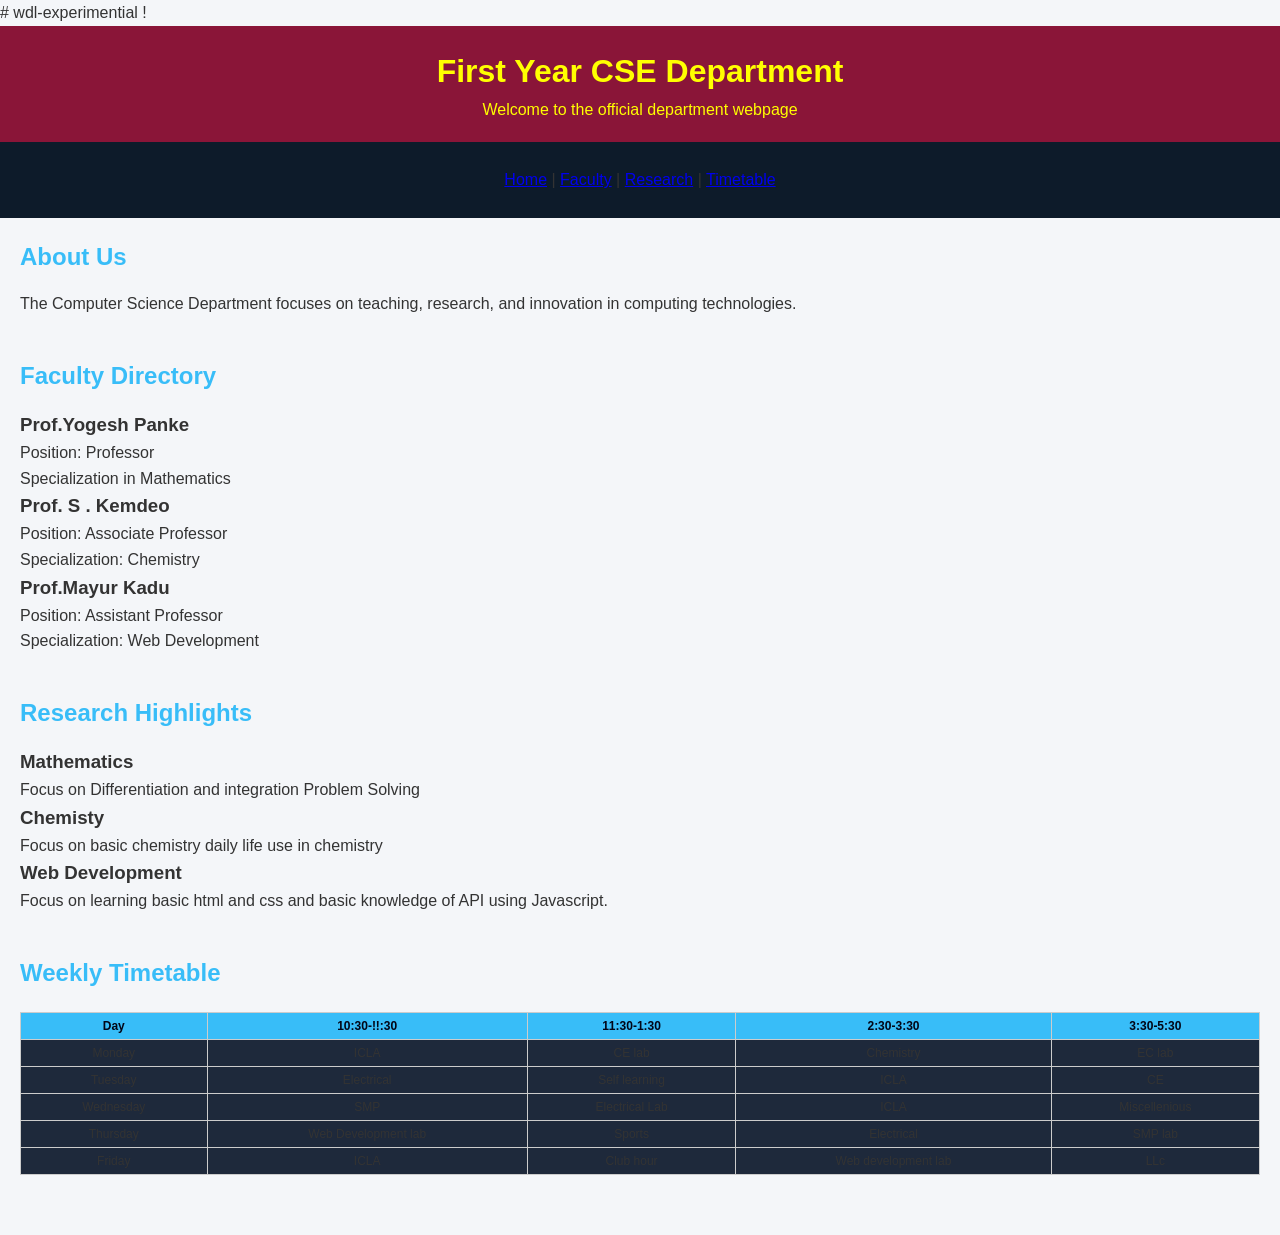
==== index.html @ ec353369 "Rename README.md to index.html" ====
# wdl-experimential
!<DOCTYPE html>
<html>
<head>
    <title>CS Department</title>
    <link rel="stylesheet" href="style.css">
</head>

<body>
    <header>
        <h1>First Year CSE Department</h1>
        <p>Welcome to the official department webpage</p>
    </header>

    
    <nav>
        <a href="#home">Home</a> |
        <a href="#faculty">Faculty</a> |
        <a href="#research">Research</a> |
        <a href="#timetable">Timetable</a>
    </nav>

    
    <main>

        
        <section id="home">
            <h2>About Us</h2>
            <p>The Computer Science Department focuses on teaching, research, and innovation in computing technologies.</p>
        </section>

        
        <section id="faculty">
            <h2>Faculty Directory</h2>

            <article>
                <h3>Prof.Yogesh Panke</h3>
                <p>Position: Professor</p>
                <p>Specialization in Mathematics</p>
            </article>

            <article>
                <h3>Prof. S . Kemdeo</h3>
                <p>Position: Associate Professor</p>
                <p>Specialization: Chemistry</p>
            </article>

            <article>
                <h3>Prof.Mayur Kadu</h3>
                <p>Position: Assistant Professor</p>
                <p>Specialization: Web Development</p>
            </article>
        </section>

        
        <section id="research">
            <h2>Research Highlights</h2>

            <article>
                <h3>Mathematics</h3>
                <p>Focus on Differentiation and integration Problem Solving</p>
            </article>

            <article>
                <h3>Chemisty</h3>
                <p>Focus on basic chemistry daily life use in chemistry </p>
            </article>

            <article>
                <h3>Web Development</h3>
                <p>Focus on learning basic html and css and basic knowledge of API using Javascript.</p>
            </article>
        </section>

        
        <section id="timetable">
            <h2>Weekly Timetable</h2>

            <table border="1">
                <tr>
                    <th>Day</th>
                    <th>10:30-!!:30</th>
                    <th>11:30-1:30</th>
                    <th>2:30-3:30</th>
                    <th>3:30-5:30</th>
                </tr>

                <tr>
                    <td>Monday</td>
                    <td>ICLA</td>
                    <td>CE lab</td>
                    <td>Chemistry</td>
                    <td>EC lab</td>
                </tr>

                <tr>
                    <td>Tuesday</td>
                    <td>Electrical</td>
                    <td>Self learning</td>
                    <td>ICLA</td>
                    <td>CE</td>
                </tr>

                <tr>
                    <td>Wednesday</td>
                    <td>SMP</td>
                    <td>Electrical Lab</td>
                    <td>ICLA</td>
                    <td>Miscellenious</td>
                </tr>

                <tr>
                    <td>Thursday</td>
                    <td>Web Development lab</td>
                    <td>Sports</td>
                    <td>Electrical</td>
                    <td>SMP lab</td>
                </tr>

                <tr>
                    <td>Friday</td>
                    <td>ICLA</td>
                    <td>Club hour</td>
                    <td>Web development lab</td>
                    <td>LLc</td>
                </tr>
            </table>
        </section>

    </main>

    
    

</body>
</html>
---- style.css ----
* {
    margin: 0;
    padding: 0;
    box-sizing: border-box;
}

body {
    font-family: Arial, Helvetica, sans-serif;
    line-height: 1.6;
    background-color: #f4f6f9;
    color: #333;
}


header {
    background: #8a1538; 
    color: yellow;
    padding: 20px;
    text-align: center;
}


nav {
    background: #0d1b2a;
    position: sticky;
    padding : 25px;
    text-align: center;
}

nav ul {
    display: flex;
    justify-content: center;
    list-style: none;
    flex-wrap: wrap;
}

nav ul li {
    margin: 10px;
}

nav ul li a {
    color: red;
    text-decoration: none;
    padding: 8px 15px;
    transition: 0.3s;
}

nav ul li a:hover {
    border: 1px solid #38bdf8;
    color: #38bdf8;
    border-radius: 5px;
}


main {
    padding: 20px;
}

section {
    margin-bottom: 40px;
}


section h2 {
    margin-bottom: 15px;
    color: #38bdf8;
}

table {
    width: 100%;
    border-collapse: collapse;
    margin-top: 20px;
    background: #1e293b;
}

table th, table td {
    border: 1px solid #ccc;
    padding: 10px;
    text-align: center;
}

table th {
    background: #38bdf8;
    color: #020617;
}
 table th, table td {
        padding: 6px;
        font-size: 12px;
    }
}
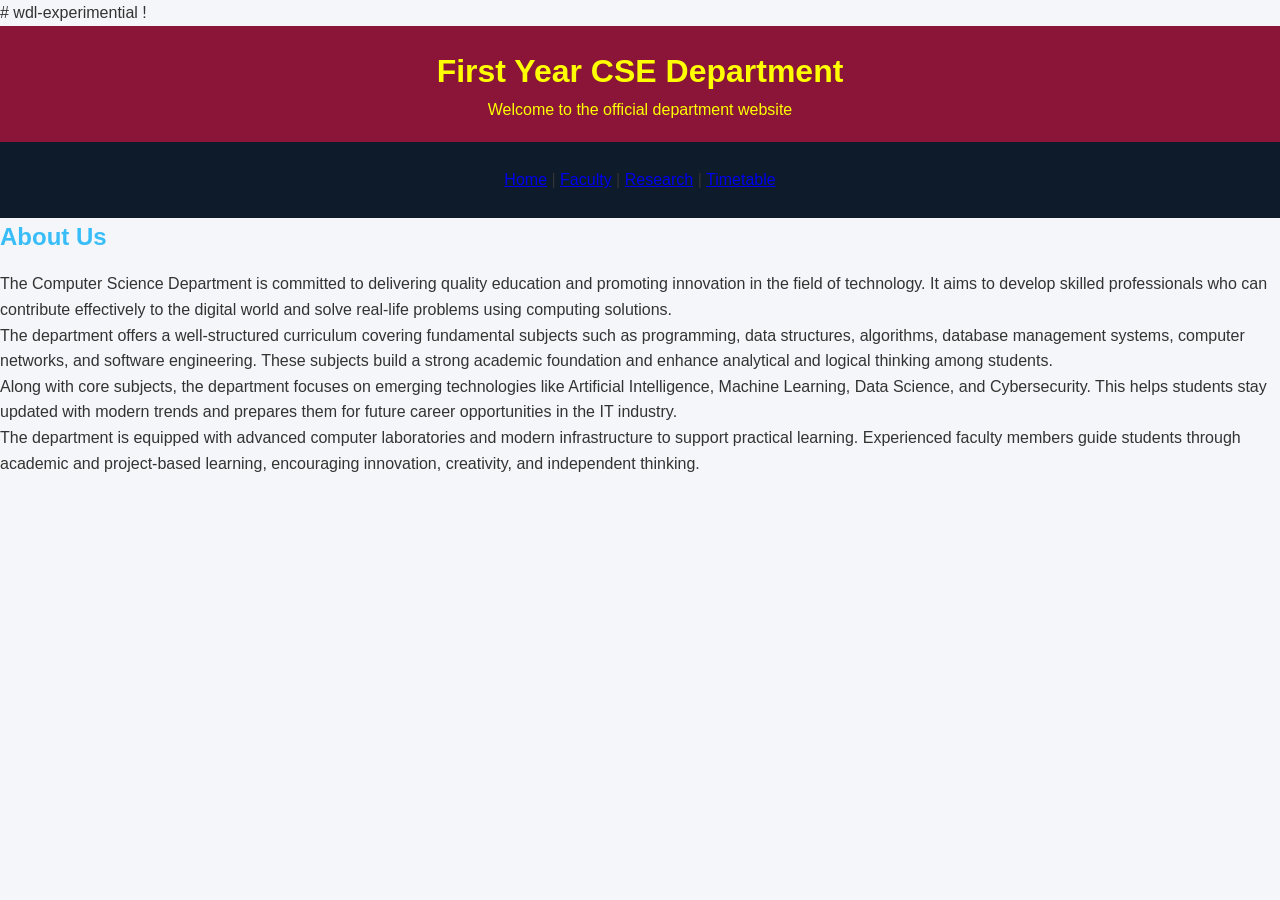
==== commit 57fecf16: "Update index.html" ====
--- a/index.html
+++ b/index.html
@@ -9,128 +9,28 @@
 <body>
     <header>
         <h1>First Year CSE Department</h1>
-        <p>Welcome to the official department webpage</p>
+        <p>Welcome to the official department website</p>
     </header>
 
     
     <nav>
-        <a href="#home">Home</a> |
-        <a href="#faculty">Faculty</a> |
-        <a href="#research">Research</a> |
-        <a href="#timetable">Timetable</a>
+        <a href="index.html">Home</a> |
+        <a href="faculty.html">Faculty</a> |
+        <a href="research.html">Research</a> |
+        <a href="timetable.html">Timetable</a>
     </nav>
-
-    
-    <main>
-
-        
-        <section id="home">
-            <h2>About Us</h2>
-            <p>The Computer Science Department focuses on teaching, research, and innovation in computing technologies.</p>
-        </section>
-
-        
-        <section id="faculty">
-            <h2>Faculty Directory</h2>
-
-            <article>
-                <h3>Prof.Yogesh Panke</h3>
-                <p>Position: Professor</p>
-                <p>Specialization in Mathematics</p>
-            </article>
-
-            <article>
-                <h3>Prof. S . Kemdeo</h3>
-                <p>Position: Associate Professor</p>
-                <p>Specialization: Chemistry</p>
-            </article>
-
-            <article>
-                <h3>Prof.Mayur Kadu</h3>
-                <p>Position: Assistant Professor</p>
-                <p>Specialization: Web Development</p>
-            </article>
-        </section>
-
-        
-        <section id="research">
-            <h2>Research Highlights</h2>
-
-            <article>
-                <h3>Mathematics</h3>
-                <p>Focus on Differentiation and integration Problem Solving</p>
-            </article>
-
-            <article>
-                <h3>Chemisty</h3>
-                <p>Focus on basic chemistry daily life use in chemistry </p>
-            </article>
-
-            <article>
-                <h3>Web Development</h3>
-                <p>Focus on learning basic html and css and basic knowledge of API using Javascript.</p>
-            </article>
-        </section>
-
-        
-        <section id="timetable">
-            <h2>Weekly Timetable</h2>
-
-            <table border="1">
-                <tr>
-                    <th>Day</th>
-                    <th>10:30-!!:30</th>
-                    <th>11:30-1:30</th>
-                    <th>2:30-3:30</th>
-                    <th>3:30-5:30</th>
-                </tr>
-
-                <tr>
-                    <td>Monday</td>
-                    <td>ICLA</td>
-                    <td>CE lab</td>
-                    <td>Chemistry</td>
-                    <td>EC lab</td>
-                </tr>
-
-                <tr>
-                    <td>Tuesday</td>
-                    <td>Electrical</td>
-                    <td>Self learning</td>
-                    <td>ICLA</td>
-                    <td>CE</td>
-                </tr>
-
-                <tr>
-                    <td>Wednesday</td>
-                    <td>SMP</td>
-                    <td>Electrical Lab</td>
-                    <td>ICLA</td>
-                    <td>Miscellenious</td>
-                </tr>
-
-                <tr>
-                    <td>Thursday</td>
-                    <td>Web Development lab</td>
-                    <td>Sports</td>
-                    <td>Electrical</td>
-                    <td>SMP lab</td>
-                </tr>
-
-                <tr>
-                    <td>Friday</td>
-                    <td>ICLA</td>
-                    <td>Club hour</td>
-                    <td>Web development lab</td>
-                    <td>LLc</td>
-                </tr>
-            </table>
-        </section>
-
-    </main>
-
-    
-    
-
-</body>
-</html>
+<section>
+    <h2>About Us</h2>
+    <p>
+        The Computer Science Department is committed to delivering quality education and promoting innovation in the field of technology. It aims to develop skilled professionals who can contribute effectively to the digital world and solve real-life problems using computing solutions.
+    </p>
+    <p>
+        The department offers a well-structured curriculum covering fundamental subjects such as programming, data structures, algorithms, database management systems, computer networks, and software engineering. These subjects build a strong academic foundation and enhance analytical and logical thinking among students.
+    </p>
+    <p>
+        Along with core subjects, the department focuses on emerging technologies like Artificial Intelligence, Machine Learning, Data Science, and Cybersecurity. This helps students stay updated with modern trends and prepares them for future career opportunities in the IT industry.
+    </p>
+    <p>
+        The department is equipped with advanced computer laboratories and modern infrastructure to support practical learning. Experienced faculty members guide students through academic and project-based learning, encouraging innovation, creativity, and independent thinking.
+    </p>
+</section>
